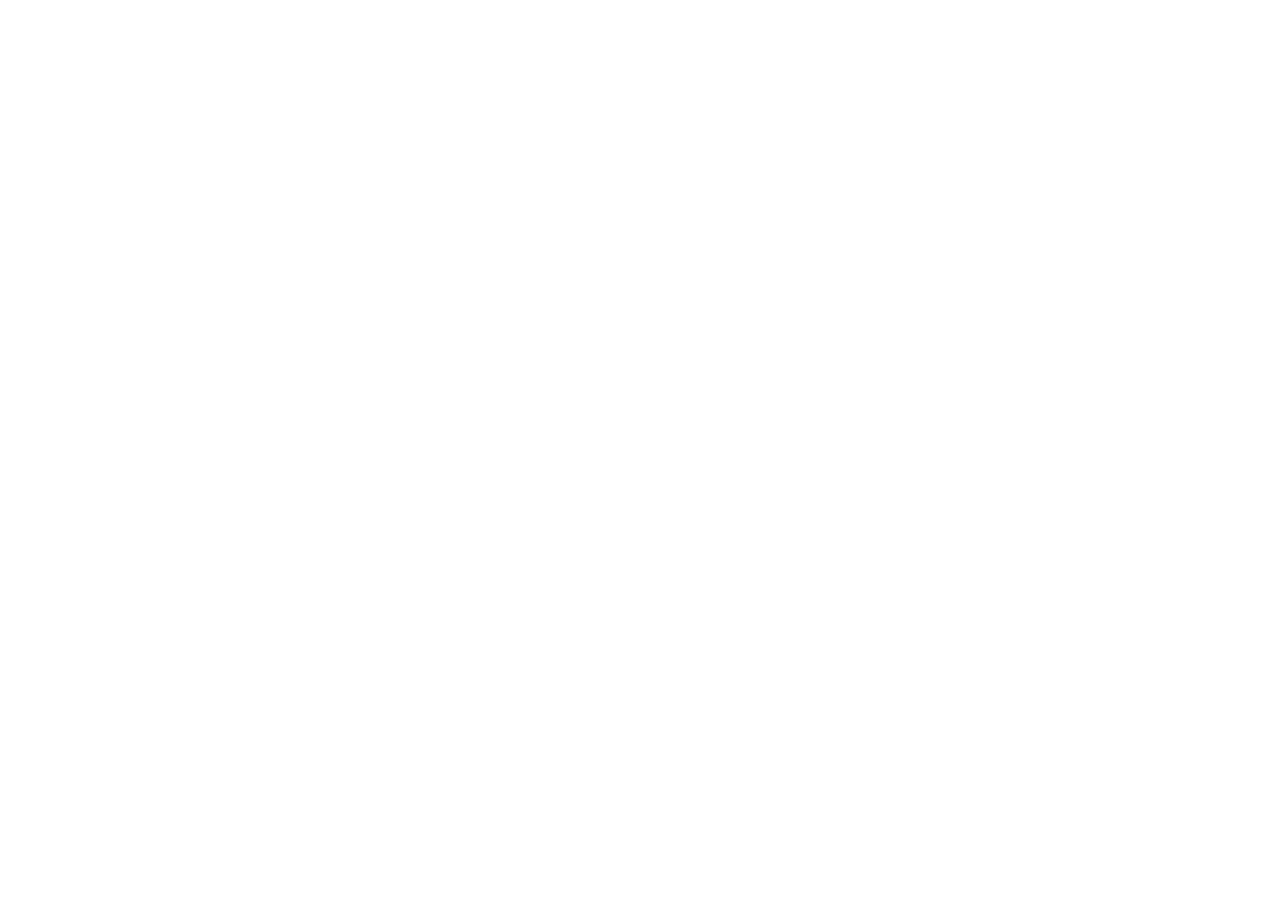
==== index.html @ f51c57b4 "Initial commit" ====
<!DOCTYPE html>
<html lang="en">
<head>
    <meta charset="UTF-8">
    <meta name="viewport" content="width=device-width, initial-scale=1.0">
    <title>Document</title>
</head>
<body>
    
</body>
</html>
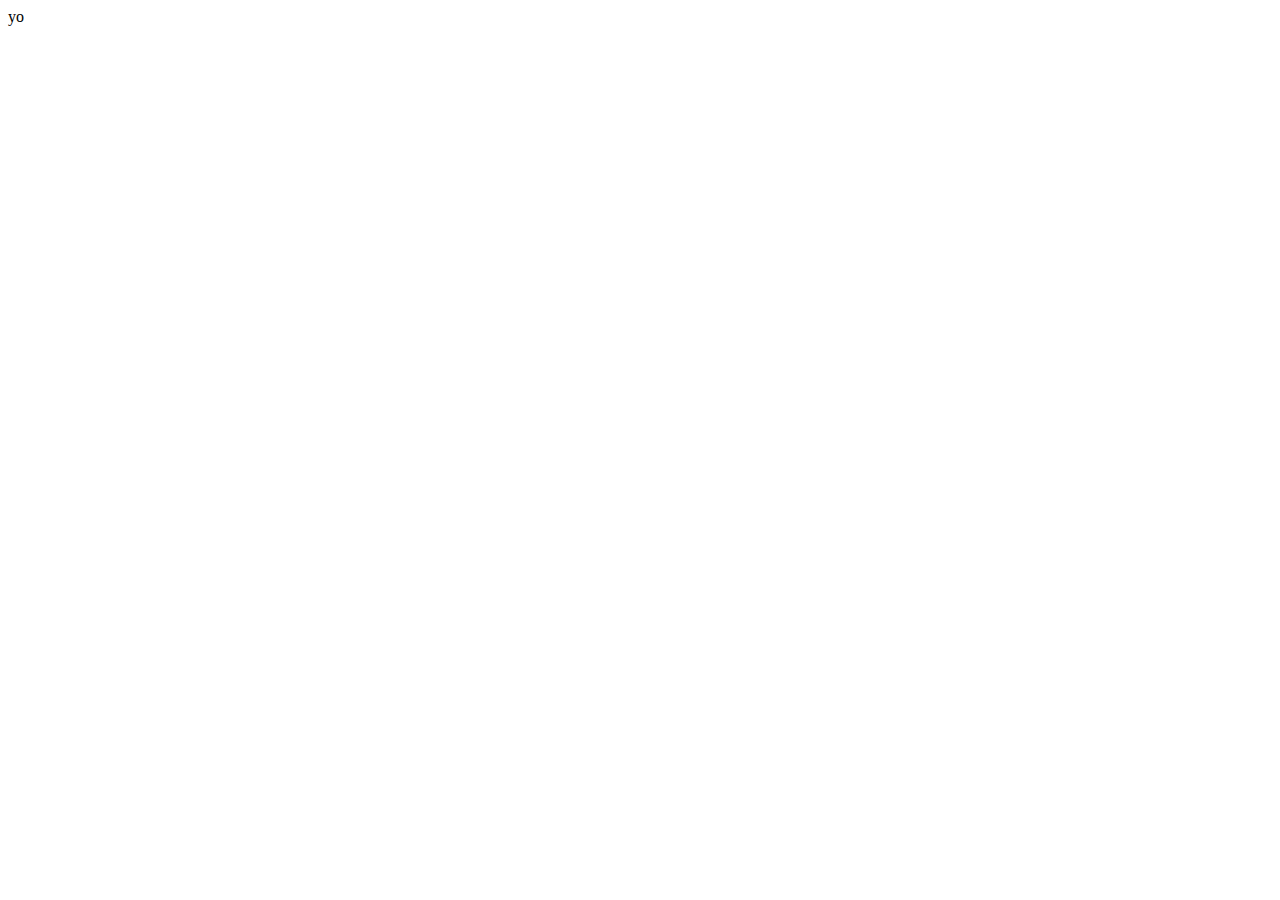
==== commit 9cd681d5: "change" ====
--- a/index.html
+++ b/index.html
@@ -6,6 +6,6 @@
     <title>Document</title>
 </head>
 <body>
-    
+    yo
 </body>
 </html>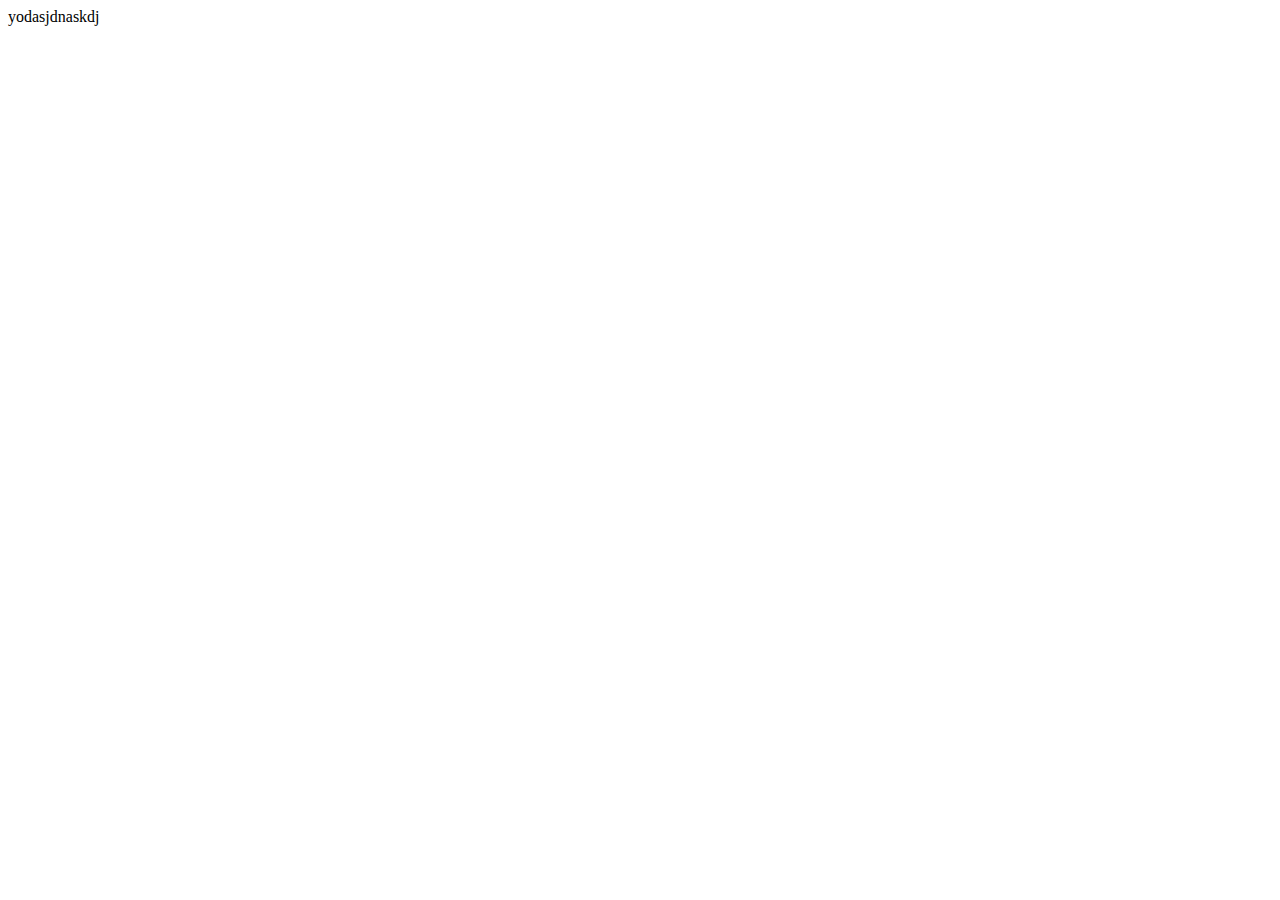
==== commit c1636bd8: "change" ====
--- a/index.html
+++ b/index.html
@@ -6,6 +6,6 @@
     <title>Document</title>
 </head>
 <body>
-    yo
+    yodasjdnaskdj
 </body>
 </html>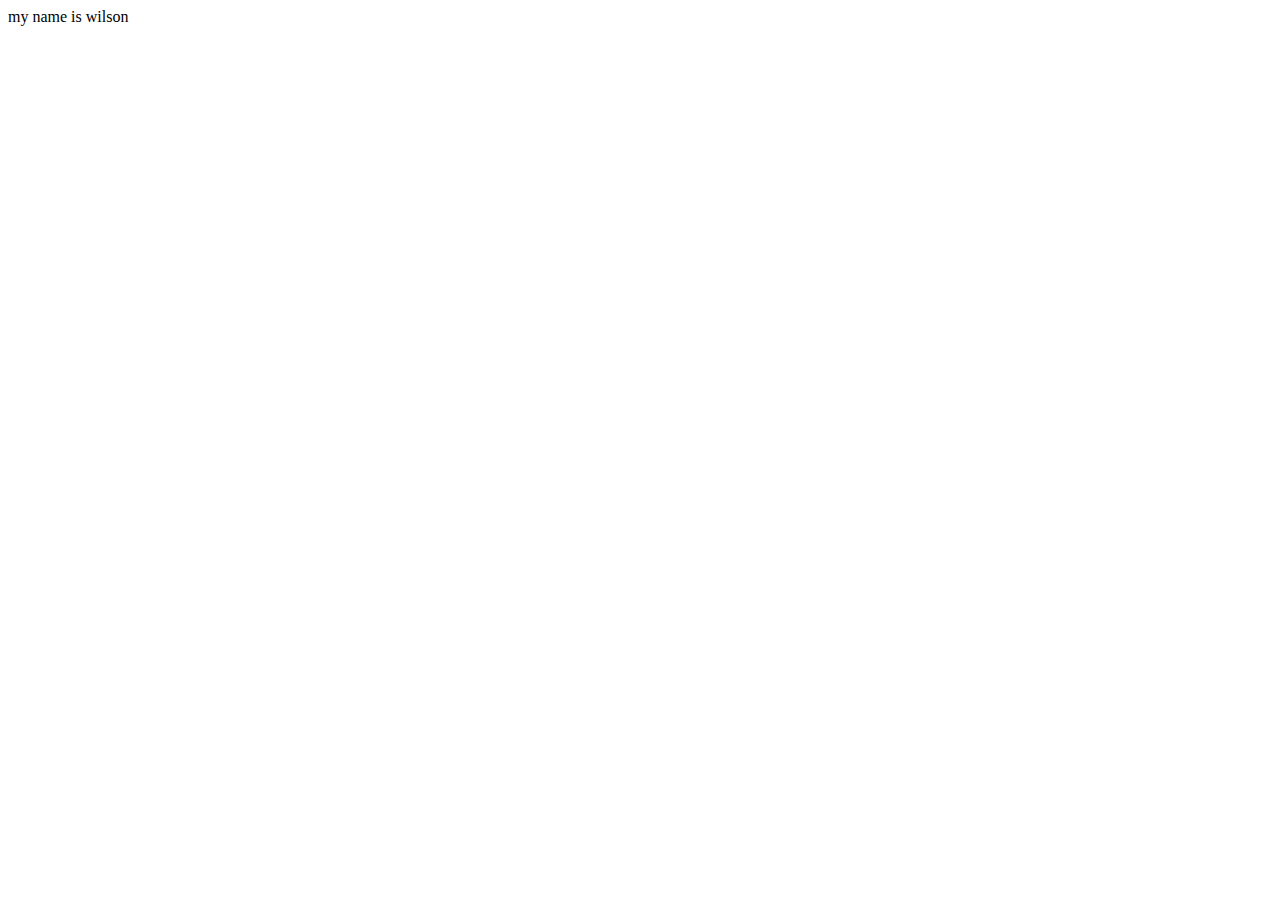
==== commit f5075e1b: "change" ====
--- a/index.html
+++ b/index.html
@@ -6,6 +6,6 @@
     <title>Document</title>
 </head>
 <body>
-    yodasjdnaskdj
+    my name is wilson
 </body>
 </html>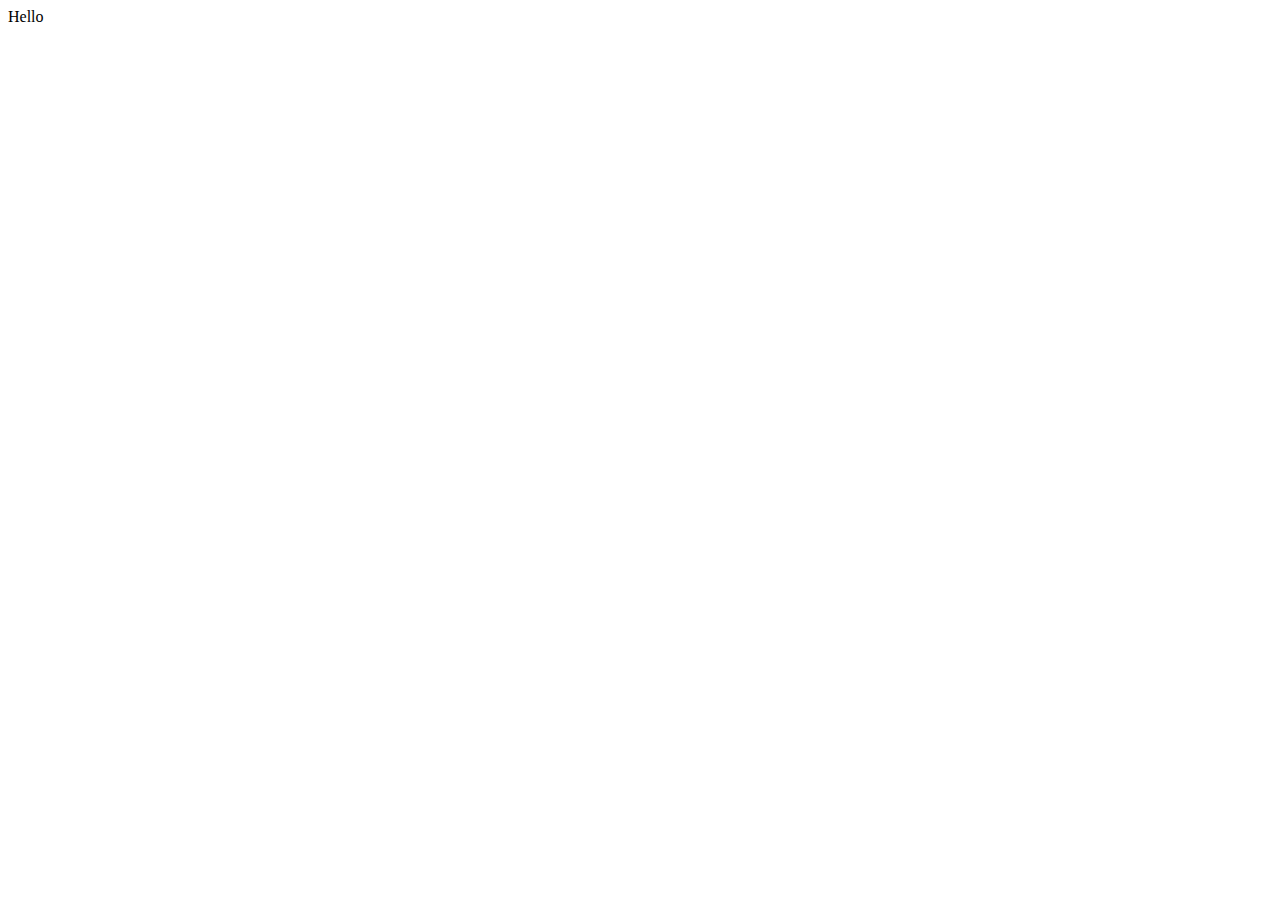
==== commit a6246750: "change" ====
--- a/index.html
+++ b/index.html
@@ -6,6 +6,6 @@
     <title>Document</title>
 </head>
 <body>
-    my name is wilson
+    Hello
 </body>
 </html>